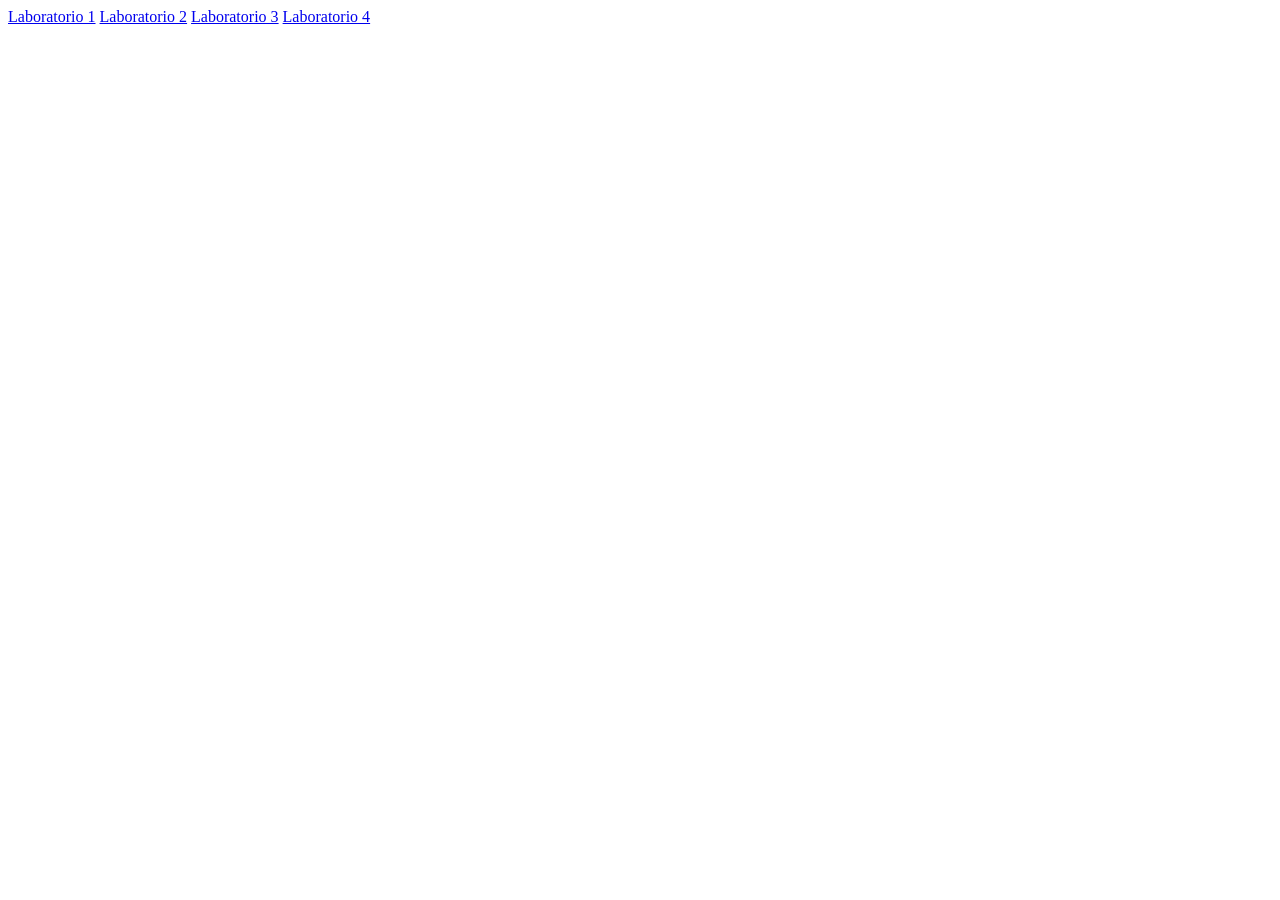
==== index.html @ 86da1c8c "nuevas modificaciones" ====
<!DOCTYPE html>
<html lang="en">
<head>
    <meta charset="UTF-8">
    <meta name="viewport" content="width=device-width, initial-scale=1.0">
    <title>Edwing Martinez - Laboratorio</title>
    </title>
</head>
<body>
    <a href="LAB 1/">Laboratorio 1</a>
    <a href="LAB 2/">Laboratorio 2</a>
    <a href="LAB 3/">Laboratorio 3</a>
    <a href="LAB 4/">Laboratorio 4</a>
</body>
</html>
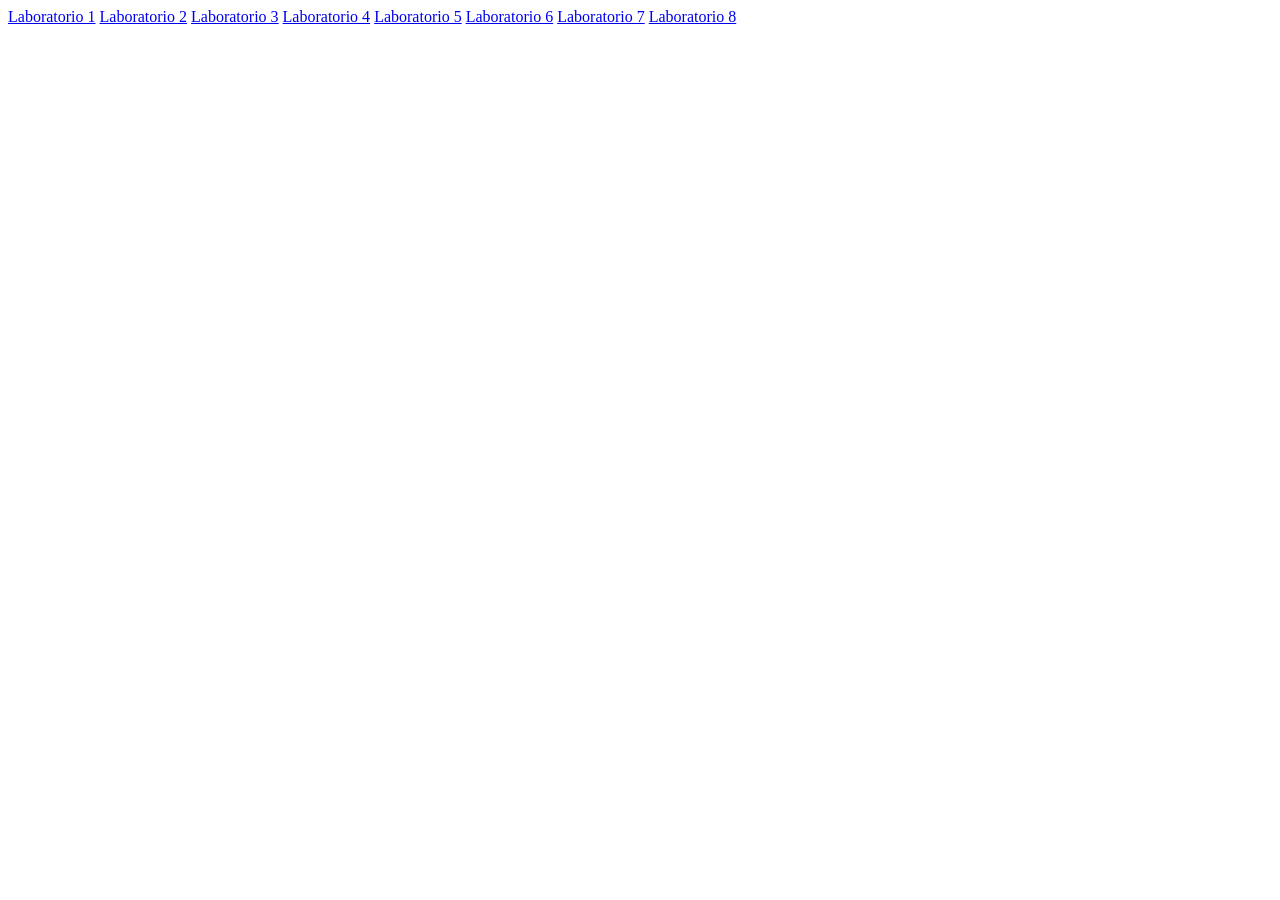
==== commit f5542cf4: "Nuevos laboratorios agregados y archivos renombrados" ====
--- a/index.html
+++ b/index.html
@@ -11,5 +11,9 @@
     <a href="LAB 2/">Laboratorio 2</a>
     <a href="LAB 3/">Laboratorio 3</a>
     <a href="LAB 4/">Laboratorio 4</a>
+    <a href="LAB 5/">Laboratorio 5</a>
+    <a href="LAB 6/">Laboratorio 6</a>
+    <a href="LAB 7/">Laboratorio 7</a>
+    <a href="LAB 8/">Laboratorio 8</a>
 </body>
 </html>
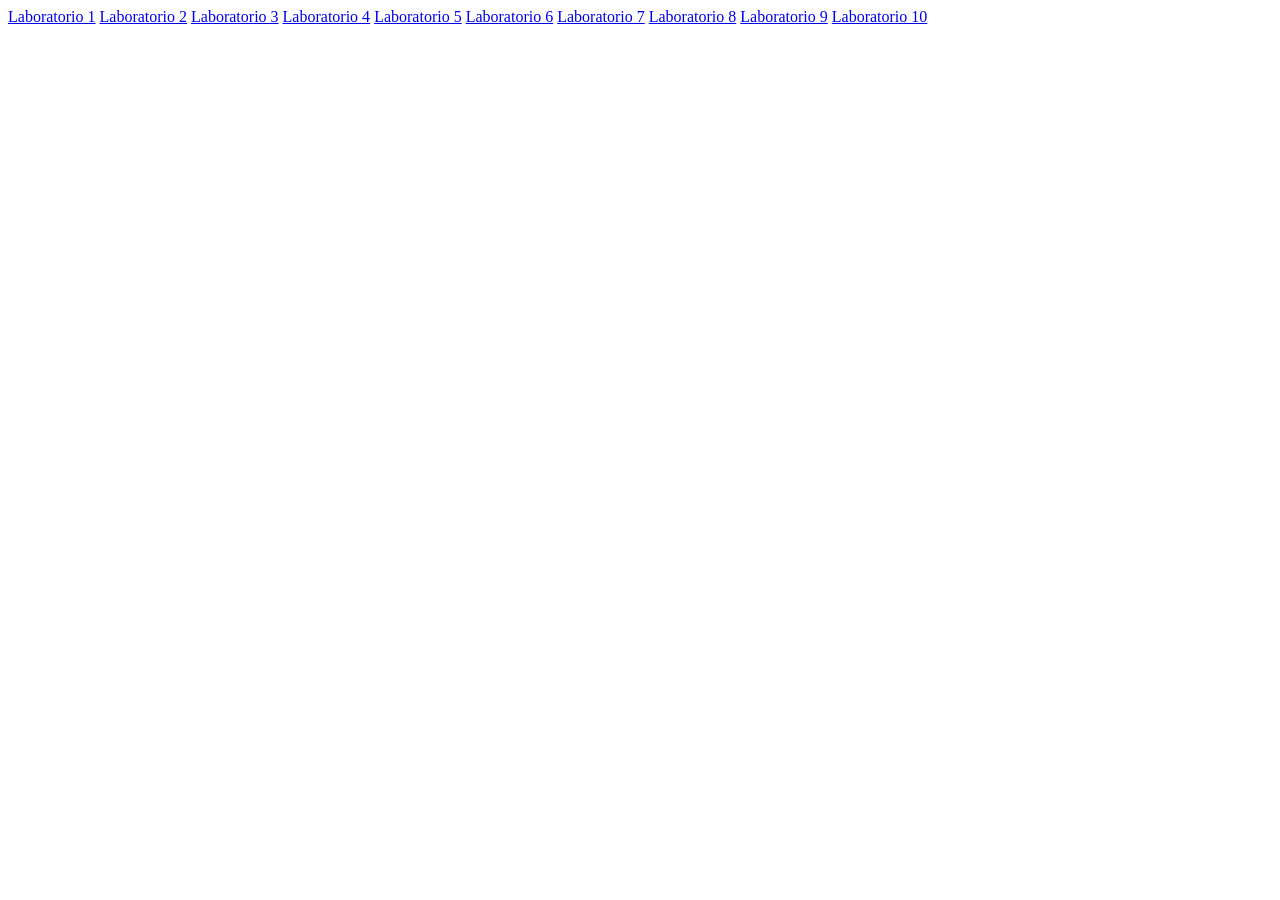
==== commit 302d2920: "archivos nuevos y modificados" ====
--- a/index.html
+++ b/index.html
@@ -15,5 +15,7 @@
     <a href="LAB 6/">Laboratorio 6</a>
     <a href="LAB 7/">Laboratorio 7</a>
     <a href="LAB 8/">Laboratorio 8</a>
+    <a href="LAB 9/">Laboratorio 9</a>
+    <a href="LAB 10/">Laboratorio 10</a>
 </body>
 </html>
